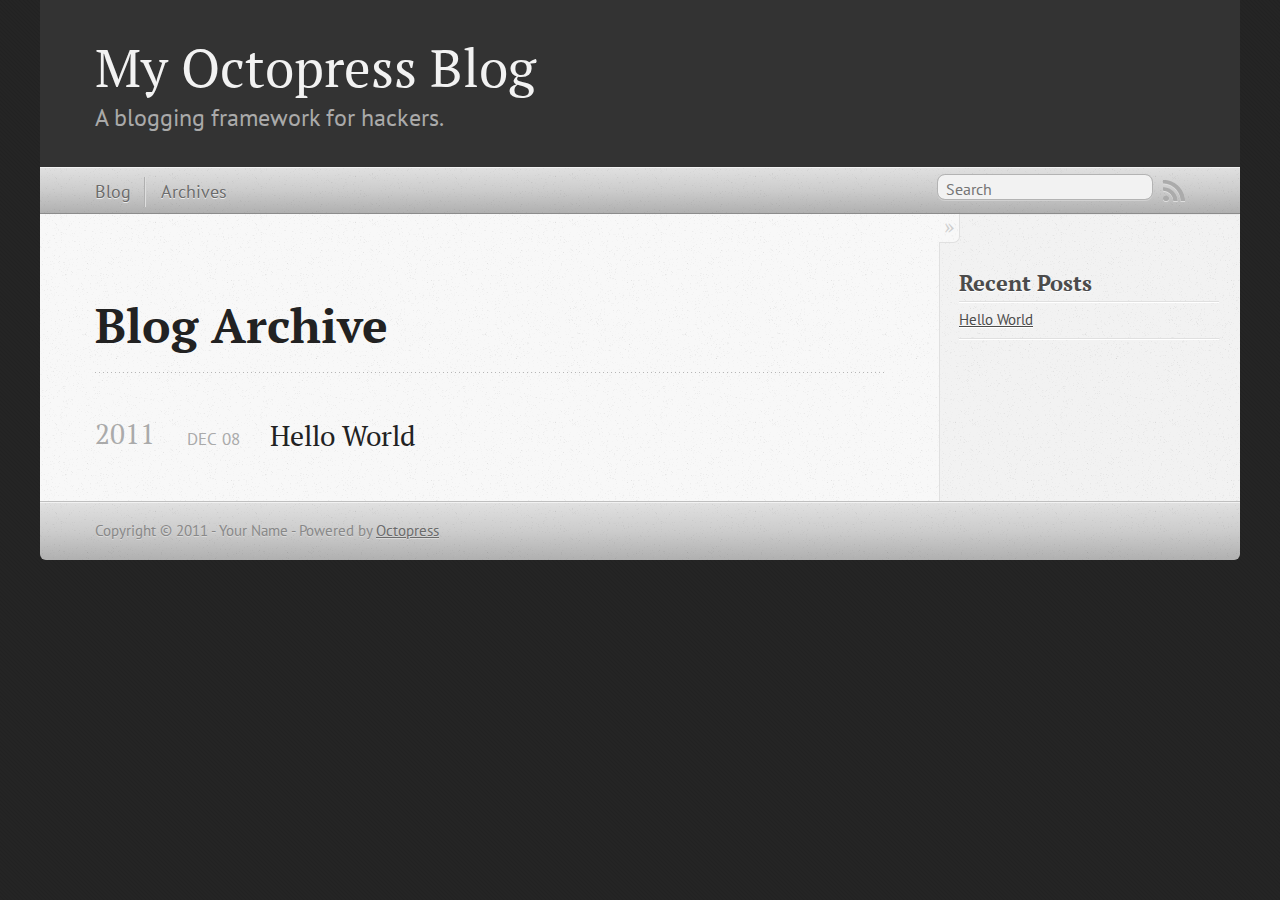
==== blog/archives/index.html @ b6c8644a "Site updated at 2011-12-08 15:51:03 UTC" ====
<!DOCTYPE html>
<!--[if IEMobile 7 ]><html class="no-js iem7"><![endif]-->
<!--[if lt IE 9]><html class="no-js lte-ie8"><![endif]-->
<!--[if (gt IE 8)|(gt IEMobile 7)|!(IEMobile)|!(IE)]><!--><html class="no-js" lang="en"><!--<![endif]-->
<head>
  <meta charset="utf-8">
  <title>Blog Archive - My Octopress Blog</title>
  <meta name="author" content="Your Name">

  
  <meta name="description" content=" Blog Archive 2011 Hello World
Dec 08 2011 Recent Posts Hello World ">
  

  <!-- http://t.co/dKP3o1e -->
  <meta name="HandheldFriendly" content="True">
  <meta name="MobileOptimized" content="320">
  <meta name="viewport" content="width=device-width, initial-scale=1">

  
  <link rel="canonical" href="http://ccchiu.github.com/blog/archives">
  <link href="/favicon.png" rel="icon">
  <link href="/stylesheets/screen.css" media="screen, projection" rel="stylesheet" type="text/css">
  <script src="/javascripts/modernizr-2.0.js"></script>
  <script src="/javascripts/ender.js"></script>
  <script src="/javascripts/octopress.js" type="text/javascript"></script>
  <link href="/atom.xml" rel="alternate" title="My Octopress Blog" type="application/atom+xml">
  <!--Fonts from Google"s Web font directory at http://google.com/webfonts -->
<link href="http://fonts.googleapis.com/css?family=PT+Serif:regular,italic,bold,bolditalic" rel="stylesheet" type="text/css">
<link href="http://fonts.googleapis.com/css?family=PT+Sans:regular,italic,bold,bolditalic" rel="stylesheet" type="text/css">

  

</head>

<body   >
  <header role="banner"><hgroup>
  <h1><a href="/">My Octopress Blog</a></h1>
  
    <h2>A blogging framework for hackers.</h2>
  
</hgroup>

</header>
  <nav role="navigation"><ul class="subscription" data-subscription="rss">
  <li><a href="/atom.xml" rel="subscribe-rss" title="subscribe via RSS">RSS</a></li>
  
</ul>
<form action="http://google.com/search" method="get">
  <fieldset role="search">
    <input type="hidden" name="q" value="site:ccchiu.github.com" />
    <input class="search" type="text" name="q" results="0" placeholder="Search"/>
  </fieldset>
</form>
<ul class="main-navigation">
  <li><a href="/">Blog</a></li>
  <li><a href="/blog/archives">Archives</a></li>
</ul>

</nav>
  <div id="main">
    <div id="content">
      <div>
<article role="article">
  
  <header>
    <h1 class="entry-title">Blog Archive</h1>
    
  </header>
  
  <div id="blog-archives">



  
  <h2>2011</h2>

<article>
  
<h1><a href="/blog/2011/12/08/hello-world/">Hello World</a></h1>
<time datetime="2011-12-08T23:47:00+08:00" pubdate><span class='month'>Dec</span> <span class='day'>08</span> <span class='year'>2011</span></time>


</article>

</div>

  
</article>

</div>

<aside class="sidebar">
  
    <section>
  <h1>Recent Posts</h1>
  <ul id="recent_posts">
    
      <li class="post">
        <a href="/blog/2011/12/08/hello-world/">Hello World</a>
      </li>
    
  </ul>
</section>






  
</aside>


    </div>
  </div>
  <footer role="contentinfo"><p>
  Copyright &copy; 2011 - Your Name -
  <span class="credit">Powered by <a href="http://octopress.org">Octopress</a></span>
</p>

</footer>
  







  <script type="text/javascript">
    (function(){
      var twitterWidgets = document.createElement('script');
      twitterWidgets.type = 'text/javascript';
      twitterWidgets.async = true;
      twitterWidgets.src = 'http://platform.twitter.com/widgets.js';
      document.getElementsByTagName('head')[0].appendChild(twitterWidgets);
    })();
  </script>





</body>
</html>
---- stylesheets/screen.css ----
html,body,div,span,applet,object,iframe,h1,h2,h3,h4,h5,h6,p,blockquote,pre,a,abbr,acronym,address,big,cite,code,del,dfn,em,img,ins,kbd,q,s,samp,small,strike,strong,sub,sup,tt,var,b,u,i,center,dl,dt,dd,ol,ul,li,fieldset,form,label,legend,table,caption,tbody,tfoot,thead,tr,th,td,article,aside,canvas,details,embed,figure,figcaption,footer,header,hgroup,menu,nav,output,ruby,section,summary,time,mark,audio,video{margin:0;padding:0;border:0;font-size:100%;font:inherit;vertical-align:baseline}body{line-height:1}ol,ul{list-style:none}table{border-collapse:collapse;border-spacing:0}caption,th,td{text-align:left;font-weight:normal;vertical-align:middle}q,blockquote{quotes:none}q:before,q:after,blockquote:before,blockquote:after{content:"";content:none}a img{border:none}article,aside,details,figcaption,figure,footer,header,hgroup,menu,nav,section,summary{display:block}article,aside,details,figcaption,figure,footer,header,hgroup,menu,nav,section,summary{display:block}a{color:#1863a1}a:visited{color:#751590}a:focus{color:#0181eb}a:hover{color:#0181eb}a:active{color:#01579f}aside.sidebar a{color:#1863a1}aside.sidebar a:focus{color:#0181eb}aside.sidebar a:hover{color:#0181eb}aside.sidebar a:active{color:#01579f}a{-moz-transition:color 0.3s;-webkit-transition:color 0.3s;-o-transition:color 0.3s;transition:color 0.3s}html{background:#252525 url('/images/line-tile.png?1323359082') top left}body > div{background:#f2f2f2 url('/images/noise.png?1323359082') top left;border-bottom:1px solid #bfbfbf}body > div > div{background:#f8f8f8 url('/images/noise.png?1323359082') top left;border-right:1px solid #e0e0e0}.heading,body > header h1,h1,h2,h3,h4,h5,h6{font-family:"PT Serif", "Georgia", "Helvetica Neue", Arial, sans-serif}.sans,body > header h2,body > nav form .search,body > nav a,article header p.meta,article > footer,#content .blog-index footer,html .gist .gist-file .gist-meta,#blog-archives a.category,#blog-archives time,aside.sidebar section,body > footer{font-family:"PT Sans", "Helvetica Neue", Arial, sans-serif}.serif,body,#content .blog-index a[rel=full-article]{font-family:"PT Serif", Georgia, Times, "Times New Roman", serif}.mono,pre,code,tt,p code,li code{font-family:Menlo, Monaco, "Andale Mono", "lucida console", "Courier New", monospace}body > header h1{font-size:2.2em;font-family:"PT Serif", "Georgia", "Helvetica Neue", Arial, sans-serif;font-weight:normal;line-height:1.2em;margin-bottom:0.6667em}body{line-height:1.5em;color:#222}h1{font-size:2.2em;line-height:1.2em}@media only screen and (min-width: 992px){body{font-size:1.15em}h1{font-size:2.6em;line-height:1.2em}}h1,h2,h3,h4,h5,h6{text-rendering:optimizelegibility;margin-bottom:1em;font-weight:bold}h2,section h1{font-size:1.5em}h3,section h2,section section h1{font-size:1.3em}h4,section h3,section section h2,section section section h1{font-size:1em}h5,section h4,section section h3{font-size:.9em}h6,section h5,section section h4,section section section h3{font-size:.8em}p,blockquote,ul,ol{margin-bottom:1.5em}ul{list-style-type:disc}ul ul{list-style-type:circle;margin-bottom:0px}ul ul ul{list-style-type:square;margin-bottom:0px}ol{list-style-type:decimal}ol ol{list-style-type:lower-alpha;margin-bottom:0px}ol ol ol{list-style-type:lower-roman;margin-bottom:0px}ul,ul ul,ul ol,ol,ol ul,ol ol{margin-left:1.3em}strong{font-weight:bold}em{font-style:italic}sup,sub{font-size:0.8em;position:relative;display:inline-block}sup{top:-0.5em}sub{bottom:-0.5em}q{font-style:italic}q:before{content:"\201C"}q:after{content:"\201D"}em,dfn{font-style:italic}strong,dfn{font-weight:bold}del,s{text-decoration:line-through}abbr,acronym{border-bottom:1px dotted;cursor:help}sub,sup{line-height:0}hr{margin-bottom:0.2em}small{font-size:.8em}big{font-size:1.2em}blockquote{font-style:italic;position:relative;font-size:1.2em;line-height:1.5em;padding-left:1em;border-left:4px solid rgba(170,170,170,0.5)}blockquote cite{font-style:italic}blockquote cite a{color:#aaa !important;word-wrap:break-word}blockquote cite:before{content:'\2014';padding-right:.3em;padding-left:.3em;color:#aaa}@media only screen and (min-width: 992px){blockquote{padding-left:1.5em;border-left-width:4px}}.pullquote-right:before,.pullquote-left:before{padding:0;border:none;content:attr(data-pullquote);float:right;width:45%;margin:.5em 0 1em 1.5em;position:relative;top:7px;font-size:1.4em;line-height:1.45em}.pullquote-left:before{float:left;margin:.5em 1.5em 1em 0}.force-wrap,article a,aside.sidebar a{white-space:-moz-pre-wrap;white-space:-pre-wrap;white-space:-o-pre-wrap;white-space:pre-wrap;word-wrap:break-word}.group,body > header,body > nav,body > footer,body #content > article,body #content > div > article,body #content > div > section,body div.pagination,aside.sidebar,#main,#content,.collapse-sidebar aside.sidebar{*zoom:1}.group:after,body > header:after,body > nav:after,body > footer:after,body #content > article:after,body #content > div > article:after,body #content > div > section:after,body div.pagination:after,aside.sidebar:after,#main:after,#content:after,.collapse-sidebar aside.sidebar:after{content:"";display:table;clear:both}body{-webkit-text-size-adjust:none;max-width:1200px;position:relative;margin:0 auto}body > header,body > nav,body > footer,body #content > article,body #content > div > article,body #content > div > section{padding-left:18px;padding-right:18px}@media only screen and (min-width: 480px){body > header,body > nav,body > footer,body #content > article,body #content > div > article,body #content > div > section{padding-left:25px;padding-right:25px}}@media only screen and (min-width: 768px){body > header,body > nav,body > footer,body #content > article,body #content > div > article,body #content > div > section{padding-left:35px;padding-right:35px}}@media only screen and (min-width: 992px){body > header,body > nav,body > footer,body #content > article,body #content > div > article,body #content > div > section{padding-left:55px;padding-right:55px}}body div.pagination{margin-left:18px;margin-right:18px}@media only screen and (min-width: 480px){body div.pagination{margin-left:25px;margin-right:25px}}@media only screen and (min-width: 768px){body div.pagination{margin-left:35px;margin-right:35px}}@media only screen and (min-width: 992px){body div.pagination{margin-left:55px;margin-right:55px}}body > header{font-size:1em;padding-top:1.5em;padding-bottom:1.5em}#content > div,#content > article{width:100%}aside.sidebar{float:none;padding:0 18px 1px;background-color:#f7f7f7;border-top:1px solid #e0e0e0}.flex-content,article img,article video,article .flash-video,aside.sidebar img{max-width:100%;height:auto}.basic-alignment.left,article img.left,article video.left,article .left.flash-video,aside.sidebar img.left{float:left;margin-right:1.5em}.basic-alignment.right,article img.right,article video.right,article .right.flash-video,aside.sidebar img.right{float:right;margin-left:1.5em}.basic-alignment.center,article img.center,article video.center,article .center.flash-video,aside.sidebar img.center{display:block;margin:0 auto 1.5em}.basic-alignment.left,article img.left,article video.left,article .left.flash-video,aside.sidebar img.left,.basic-alignment.right,article img.right,article video.right,article .right.flash-video,aside.sidebar img.right{margin-bottom:.8em}.toggle-sidebar,.no-sidebar .toggle-sidebar{display:none}@media only screen and (min-width: 750px){body.sidebar-footer aside.sidebar{float:none;width:auto;clear:left;margin:0;padding:0 35px 1px;background-color:#f7f7f7;border-top:1px solid #eaeaea}body.sidebar-footer aside.sidebar section.odd,body.sidebar-footer aside.sidebar section.even{float:left;width:48%}body.sidebar-footer aside.sidebar section.odd{margin-left:0}body.sidebar-footer aside.sidebar section.even{margin-left:4%}body.sidebar-footer aside.sidebar.thirds section{width:30%;margin-left:5%}body.sidebar-footer aside.sidebar.thirds section.first{margin-left:0;clear:both}}body.sidebar-footer #content{margin-right:0px}body.sidebar-footer .toggle-sidebar{display:none}@media only screen and (min-width: 550px){body > header{font-size:1em}}@media only screen and (min-width: 750px){aside.sidebar{float:none;width:auto;clear:left;margin:0;padding:0 35px 1px;background-color:#f7f7f7;border-top:1px solid #eaeaea}aside.sidebar section.odd,aside.sidebar section.even{float:left;width:48%}aside.sidebar section.odd{margin-left:0}aside.sidebar section.even{margin-left:4%}aside.sidebar.thirds section{width:30%;margin-left:5%}aside.sidebar.thirds section.first{margin-left:0;clear:both}}@media only screen and (min-width: 768px){body{-webkit-text-size-adjust:auto}body > header{font-size:1.2em}#main{padding:0;margin:0 auto}#content{margin-right:240px;position:relative}.no-sidebar #content{margin-right:0;border-right:0}.collapse-sidebar #content{margin-right:20px}#content > div,#content > article{padding-top:17.5px;padding-bottom:17.5px;float:left}aside.sidebar{width:210px;padding:0 15px 15px;background:none;clear:none;float:left;margin:0 -100% 0 0}aside.sidebar section{width:auto;margin-left:0}aside.sidebar section.odd,aside.sidebar section.even{float:none;width:auto;margin-left:0}.collapse-sidebar aside.sidebar{float:none;width:auto;clear:left;margin:0;padding:0 35px 1px;background-color:#f7f7f7;border-top:1px solid #eaeaea}.collapse-sidebar aside.sidebar section.odd,.collapse-sidebar aside.sidebar section.even{float:left;width:48%}.collapse-sidebar aside.sidebar section.odd{margin-left:0}.collapse-sidebar aside.sidebar section.even{margin-left:4%}.collapse-sidebar aside.sidebar.thirds section{width:30%;margin-left:5%}.collapse-sidebar aside.sidebar.thirds section.first{margin-left:0;clear:both}}@media only screen and (min-width: 992px){body > header{font-size:1.3em}#content{margin-right:300px}#content > div,#content > article{padding-top:27.5px;padding-bottom:27.5px}aside.sidebar{width:260px;padding:1.2em 20px 20px}.collapse-sidebar aside.sidebar{padding-left:55px;padding-right:55px}}@media only screen and (min-width: 768px){ul,ol{margin-left:0}}body > header{background:#333}body > header h1{display:inline-block;margin:0}body > header h1 a,body > header h1 a:visited,body > header h1 a:hover{color:#f2f2f2;text-decoration:none}body > header h2{margin:.2em 0 0;font-size:1em;color:#aaa;font-weight:normal}body > nav{position:relative;background-color:#ccc;background:url('/images/noise.png?1323359082'),-webkit-gradient(linear, 50% 0%, 50% 100%, color-stop(0%, #e0e0e0), color-stop(50%, #cccccc), color-stop(100%, #b0b0b0));background:url('/images/noise.png?1323359082'),-webkit-linear-gradient(#e0e0e0,#cccccc,#b0b0b0);background:url('/images/noise.png?1323359082'),-moz-linear-gradient(#e0e0e0,#cccccc,#b0b0b0);background:url('/images/noise.png?1323359082'),-o-linear-gradient(#e0e0e0,#cccccc,#b0b0b0);background:url('/images/noise.png?1323359082'),-ms-linear-gradient(#e0e0e0,#cccccc,#b0b0b0);background:url('/images/noise.png?1323359082'),linear-gradient(#e0e0e0,#cccccc,#b0b0b0);border-top:1px solid #f2f2f2;border-bottom:1px solid #8c8c8c;padding-top:.35em;padding-bottom:.35em}body > nav form{-moz-background-clip:padding;-webkit-background-clip:padding;-o-background-clip:padding-box;-ms-background-clip:padding-box;-khtml-background-clip:padding-box;background-clip:padding-box;margin:0;padding:0}body > nav form .search{padding:.3em .5em 0;font-size:.85em;line-height:1.1em;width:95%;-moz-border-radius:0.5em;-webkit-border-radius:0.5em;-o-border-radius:0.5em;-ms-border-radius:0.5em;-khtml-border-radius:0.5em;border-radius:0.5em;-moz-background-clip:padding;-webkit-background-clip:padding;-o-background-clip:padding-box;-ms-background-clip:padding-box;-khtml-background-clip:padding-box;background-clip:padding-box;-moz-box-shadow:#d1d1d1 0 1px;-webkit-box-shadow:#d1d1d1 0 1px;-o-box-shadow:#d1d1d1 0 1px;box-shadow:#d1d1d1 0 1px;background-color:#f2f2f2;border:1px solid #b3b3b3;color:#888}body > nav form .search:focus{color:#444;border-color:#80b1df;-moz-box-shadow:#80b1df 0 0 4px,#80b1df 0 0 3px inset;-webkit-box-shadow:#80b1df 0 0 4px,#80b1df 0 0 3px inset;-o-box-shadow:#80b1df 0 0 4px,#80b1df 0 0 3px inset;box-shadow:#80b1df 0 0 4px,#80b1df 0 0 3px inset;background-color:#fff;outline:none}body > nav fieldset[role=search]{float:right;width:48%}body > nav fieldset.mobile-nav{float:left;width:48%}body > nav fieldset.mobile-nav select{width:100%;font-size:.8em;border:1px solid #888}body > nav ul{display:none}@media only screen and (min-width: 550px){body > nav{font-size:.9em}body > nav ul{margin:0;padding:0;border:0;overflow:hidden;*zoom:1;float:left;display:block;padding-top:.15em}body > nav ul li{list-style-image:none;list-style-type:none;margin-left:0px;white-space:nowrap;display:inline;float:left;padding-left:0;padding-right:0}body > nav ul li:first-child,body > nav ul li.first{padding-left:0}body > nav ul li:last-child{padding-right:0}body > nav ul li.last{padding-right:0}body > nav ul.subscription{margin-left:.8em;float:right}body > nav ul.subscription li:last-child a{padding-right:0}body > nav ul li{margin:0}body > nav a{color:#6b6b6b;text-shadow:#ebebeb 0 1px;float:left;text-decoration:none;font-size:1.1em;padding:.1em 0;line-height:1.5em}body > nav a:visited{color:#6b6b6b}body > nav a:hover{color:#2b2b2b}body > nav li + li{border-left:1px solid #b0b0b0;margin-left:.8em}body > nav li + li a{padding-left:.8em;border-left:1px solid #dedede}body > nav form{float:right;text-align:left;padding-left:.8em;width:175px}body > nav form .search{width:93%;font-size:.95em;line-height:1.2em}body > nav ul[data-subscription$=email] + form{width:97px}body > nav ul[data-subscription$=email] + form .search{width:91%}body > nav fieldset.mobile-nav{display:none}body > nav fieldset[role=search]{width:99%}}@media only screen and (min-width: 992px){body > nav form{width:215px}body > nav ul[data-subscription$=email] + form{width:147px}}.no-placeholder body > nav .search{background:#f2f2f2 url('/images/search.png?1323359082') 0.3em 0.25em no-repeat;text-indent:1.3em}@media only screen and (min-width: 550px){.maskImage body > nav ul[data-subscription$=email] + form{width:123px}}@media only screen and (min-width: 992px){.maskImage body > nav ul[data-subscription$=email] + form{width:173px}}.maskImage ul.subscription{position:relative;top:.2em}.maskImage ul.subscription li,.maskImage ul.subscription a{border:0;padding:0}.maskImage a[rel=subscribe-rss]{position:relative;top:0px;text-indent:-999999em;background-color:#dedede;border:0;padding:0}.maskImage a[rel=subscribe-rss],.maskImage a[rel=subscribe-rss]:after{-moz-mask-image:url('/images/rss.png?1323359082');-webkit-mask-image:url('/images/rss.png?1323359082');-o-mask-image:url('/images/rss.png?1323359082');-ms-mask-image:url('/images/rss.png?1323359082');-khtml-mask-image:url('/images/rss.png?1323359082');mask-image:url('/images/rss.png?1323359082');-moz-mask-repeat:no-repeat;-webkit-mask-repeat:no-repeat;-o-mask-repeat:no-repeat;-ms-mask-repeat:no-repeat;-khtml-mask-repeat:no-repeat;mask-repeat:no-repeat;width:22px;height:22px}.maskImage a[rel=subscribe-rss]:after{content:"";position:absolute;top:-1px;left:0;background-color:#ababab}.maskImage a[rel=subscribe-rss]:hover:after{background-color:#9e9e9e}.maskImage a[rel=subscribe-email]{position:relative;top:0px;text-indent:-999999em;background-color:#dedede;border:0;padding:0}.maskImage a[rel=subscribe-email],.maskImage a[rel=subscribe-email]:after{-moz-mask-image:url('/images/email.png?1323359082');-webkit-mask-image:url('/images/email.png?1323359082');-o-mask-image:url('/images/email.png?1323359082');-ms-mask-image:url('/images/email.png?1323359082');-khtml-mask-image:url('/images/email.png?1323359082');mask-image:url('/images/email.png?1323359082');-moz-mask-repeat:no-repeat;-webkit-mask-repeat:no-repeat;-o-mask-repeat:no-repeat;-ms-mask-repeat:no-repeat;-khtml-mask-repeat:no-repeat;mask-repeat:no-repeat;width:28px;height:22px}.maskImage a[rel=subscribe-email]:after{content:"";position:absolute;top:-1px;left:0;background-color:#ababab}.maskImage a[rel=subscribe-email]:hover:after{background-color:#9e9e9e}article{overflow:hidden;padding-top:1em}article header{position:relative;padding-top:2em;padding-bottom:1em;margin-bottom:1em;background:url('[data-uri]') bottom left repeat-x}article header h1{margin:0}article header h1 a{text-decoration:none}article header h1 a:hover{text-decoration:underline}article header p{font-size:.9em;color:#aaa;margin:0}article header p.meta{text-transform:uppercase;position:absolute;top:0}@media only screen and (min-width: 768px){article header{margin-bottom:1.5em;padding-bottom:1em;background:url('[data-uri]') bottom left repeat-x}}article h2{padding-top:0.8em;background:url('[data-uri]') top left repeat-x}.entry-content article h2:first-child,article header + h2{padding-top:0}article h2:first-child,article header + h2{background:none}article .feature{padding-top:.5em;margin-bottom:1em;padding-bottom:1em;background:url('[data-uri]') bottom left repeat-x;font-size:2.0em;font-style:italic;line-height:1.3em}article img,article video,article .flash-video{-moz-border-radius:0.3em;-webkit-border-radius:0.3em;-o-border-radius:0.3em;-ms-border-radius:0.3em;-khtml-border-radius:0.3em;border-radius:0.3em;-moz-box-shadow:rgba(0,0,0,0.15) 0 1px 4px;-webkit-box-shadow:rgba(0,0,0,0.15) 0 1px 4px;-o-box-shadow:rgba(0,0,0,0.15) 0 1px 4px;box-shadow:rgba(0,0,0,0.15) 0 1px 4px;-moz-box-sizing:border-box;-webkit-box-sizing:border-box;-ms-box-sizing:border-box;box-sizing:border-box;border:white 0.5em solid}article video,article .flash-video{margin:0 auto 1.5em}article video{display:block;width:100%}article .flash-video > div{position:relative;display:block;padding-bottom:56.25%;padding-top:1px;height:0;overflow:hidden}article .flash-video > div iframe,article .flash-video > div object,article .flash-video > div embed{position:absolute;top:0;left:0;width:100%;height:100%}article > footer{padding-bottom:2.5em;margin-top:2em}article > footer p.meta{margin-bottom:.8em;font-size:.85em;clear:both;overflow:hidden}.blog-index article + article{background:url('[data-uri]') top left repeat-x}#content .blog-index{padding-top:0;padding-bottom:0}#content .blog-index article{padding-top:2em}#content .blog-index article header{background:none;padding-bottom:0}#content .blog-index article h1{font-size:2.2em}#content .blog-index article h1 a{color:inherit}#content .blog-index article h1 a:hover{color:#0181eb}#content .blog-index a[rel=full-article]{background:#ebebeb;display:inline-block;padding:.4em .8em;margin-right:.5em;text-decoration:none;color:#666;-moz-transition:background-color 0.5s;-webkit-transition:background-color 0.5s;-o-transition:background-color 0.5s;transition:background-color 0.5s}#content .blog-index a[rel=full-article]:hover{background:#0181eb;text-shadow:none;color:#f8f8f8}#content .blog-index footer{margin-top:1em}.separator,article > footer .byline + time:before,article > footer time + time:before,article > footer .comments:before,article > footer .byline ~ .categories:before{content:"\2022 ";padding:0 .4em 0 .2em;display:inline-block}#content div.pagination{text-align:center;font-size:.95em;position:relative;background:url('[data-uri]') top left repeat-x;padding-top:1.5em;padding-bottom:1.5em}#content div.pagination a{text-decoration:none;color:#aaa}#content div.pagination a.prev{position:absolute;left:0}#content div.pagination a.next{position:absolute;right:0}#content div.pagination a:hover{color:#0181eb}#content div.pagination a[href*=archive]:before,#content div.pagination a[href*=archive]:after{content:'\2014';padding:0 .3em}p.meta + .sharing{padding-top:1em;padding-left:0;background:url('[data-uri]') top left repeat-x}.highlight,html .gist .gist-file .gist-syntax .gist-highlight{border:1px solid #05232b !important}.highlight table td.code,html .gist .gist-file .gist-syntax .gist-highlight table td.code{width:100%}.highlight .line-numbers,html .gist .gist-file .gist-syntax .gist-highlight .line-numbers{text-align:right;font-size:13px;line-height:1.45em;background:#073642 url('/images/noise.png?1323359082') top left !important;border-right:1px solid #00232c !important;-moz-box-shadow:#083e4b -1px 0 inset;-webkit-box-shadow:#083e4b -1px 0 inset;-o-box-shadow:#083e4b -1px 0 inset;box-shadow:#083e4b -1px 0 inset;text-shadow:#021014 0 -1px;padding:.8em !important;-moz-border-radius:0;-webkit-border-radius:0;-o-border-radius:0;-ms-border-radius:0;-khtml-border-radius:0;border-radius:0}.highlight .line-numbers span,html .gist .gist-file .gist-syntax .gist-highlight .line-numbers span{color:#586e75 !important}figure.code,.gist-file,pre{-moz-box-shadow:rgba(0,0,0,0.06) 0 0 10px;-webkit-box-shadow:rgba(0,0,0,0.06) 0 0 10px;-o-box-shadow:rgba(0,0,0,0.06) 0 0 10px;box-shadow:rgba(0,0,0,0.06) 0 0 10px}figure.code .highlight pre,.gist-file .highlight pre,pre .highlight pre{-moz-box-shadow:none;-webkit-box-shadow:none;-o-box-shadow:none;box-shadow:none}html .gist .gist-file{margin-bottom:1.8em;position:relative;border:none;padding-top:26px !important}html .gist .gist-file .gist-syntax{border-bottom:0 !important;background:none !important}html .gist .gist-file .gist-syntax .gist-highlight{background:#002b36 !important}html .gist .gist-file .gist-meta{padding:.6em 0.8em;border:1px solid #083e4b !important;color:#586e75;font-size:.7em !important;background:#073642 url('/images/noise.png?1323359082') top left;line-height:1.5em}html .gist .gist-file .gist-meta a{color:#75878b !important;text-decoration:none}html .gist .gist-file .gist-meta a:hover{text-decoration:underline}html .gist .gist-file .gist-meta a:hover{color:#93a1a1 !important}html .gist .gist-file .gist-meta a[href*='#file']{position:absolute;top:0;left:0;right:-10px;color:#474747 !important}html .gist .gist-file .gist-meta a[href*='#file']:hover{color:#1863a1 !important}html .gist .gist-file .gist-meta a[href*=raw]{top:.4em}pre{background:#002b36 url('/images/noise.png?1323359082') top left;-moz-border-radius:0.4em;-webkit-border-radius:0.4em;-o-border-radius:0.4em;-ms-border-radius:0.4em;-khtml-border-radius:0.4em;border-radius:0.4em;border:1px solid #05232b;line-height:1.45em;font-size:13px;margin-bottom:2.1em;padding:.8em 1em;color:#93a1a1;overflow:auto}h3.filename + pre{-moz-border-radius-topleft:0px;-webkit-border-top-left-radius:0px;-o-border-top-left-radius:0px;-ms-border-top-left-radius:0px;-khtml-border-top-left-radius:0px;border-top-left-radius:0px;-moz-border-radius-topright:0px;-webkit-border-top-right-radius:0px;-o-border-top-right-radius:0px;-ms-border-top-right-radius:0px;-khtml-border-top-right-radius:0px;border-top-right-radius:0px}p code,li code{display:inline-block;white-space:no-wrap;background:#fff;font-size:.8em;line-height:1.5em;color:#555;border:1px solid #ddd;-moz-border-radius:0.4em;-webkit-border-radius:0.4em;-o-border-radius:0.4em;-ms-border-radius:0.4em;-khtml-border-radius:0.4em;border-radius:0.4em;padding:0 .3em;margin:-1px 0}p pre code,li pre code{font-size:1em !important;background:none;border:none}.pre-code,html .gist .gist-file .gist-syntax .gist-highlight pre,.highlight code{font-family:Menlo,Monaco,"Andale Mono","lucida console","Courier New",monospace !important;overflow:scroll;overflow-y:hidden;display:block;padding:.8em !important;overflow-x:auto;line-height:1.45em;background:#002b36 url('/images/noise.png?1323359082') top left !important;color:#93a1a1 !important}.pre-code *::-moz-selection,html .gist .gist-file .gist-syntax .gist-highlight pre *::-moz-selection,.highlight code *::-moz-selection{background:#386774;color:inherit;text-shadow:#002b36 0 1px}.pre-code *::-webkit-selection,html .gist .gist-file .gist-syntax .gist-highlight pre *::-webkit-selection,.highlight code *::-webkit-selection{background:#386774;color:inherit;text-shadow:#002b36 0 1px}.pre-code *::selection,html .gist .gist-file .gist-syntax .gist-highlight pre *::selection,.highlight code *::selection{background:#386774;color:inherit;text-shadow:#002b36 0 1px}.pre-code span,html .gist .gist-file .gist-syntax .gist-highlight pre span,.highlight code span{color:#93a1a1 !important}.pre-code span,html .gist .gist-file .gist-syntax .gist-highlight pre span,.highlight code span{font-style:normal !important;font-weight:normal !important}.pre-code .c,html .gist .gist-file .gist-syntax .gist-highlight pre .c,.highlight code .c{color:#586e75 !important;font-style:italic !important}.pre-code .cm,html .gist .gist-file .gist-syntax .gist-highlight pre .cm,.highlight code .cm{color:#586e75 !important;font-style:italic !important}.pre-code .cp,html .gist .gist-file .gist-syntax .gist-highlight pre .cp,.highlight code .cp{color:#586e75 !important;font-style:italic !important}.pre-code .c1,html .gist .gist-file .gist-syntax .gist-highlight pre .c1,.highlight code .c1{color:#586e75 !important;font-style:italic !important}.pre-code .cs,html .gist .gist-file .gist-syntax .gist-highlight pre .cs,.highlight code .cs{color:#586e75 !important;font-weight:bold !important;font-style:italic !important}.pre-code .err,html .gist .gist-file .gist-syntax .gist-highlight pre .err,.highlight code .err{color:#dc322f !important;background:none !important}.pre-code .k,html .gist .gist-file .gist-syntax .gist-highlight pre .k,.highlight code .k{color:#cb4b16 !important}.pre-code .o,html .gist .gist-file .gist-syntax .gist-highlight pre .o,.highlight code .o{color:#93a1a1 !important;font-weight:bold !important}.pre-code .p,html .gist .gist-file .gist-syntax .gist-highlight pre .p,.highlight code .p{color:#93a1a1 !important}.pre-code .ow,html .gist .gist-file .gist-syntax .gist-highlight pre .ow,.highlight code .ow{color:#2aa198 !important;font-weight:bold !important}.pre-code .gd,html .gist .gist-file .gist-syntax .gist-highlight pre .gd,.highlight code .gd{color:#93a1a1 !important;background-color:#372c34 !important;display:inline-block}.pre-code .gd .x,html .gist .gist-file .gist-syntax .gist-highlight pre .gd .x,.highlight code .gd .x{color:#93a1a1 !important;background-color:#4d2d33 !important;display:inline-block}.pre-code .ge,html .gist .gist-file .gist-syntax .gist-highlight pre .ge,.highlight code .ge{color:#93a1a1 !important;font-style:italic !important}.pre-code .gh,html .gist .gist-file .gist-syntax .gist-highlight pre .gh,.highlight code .gh{color:#586e75 !important}.pre-code .gi,html .gist .gist-file .gist-syntax .gist-highlight pre .gi,.highlight code .gi{color:#93a1a1 !important;background-color:#1a412b !important;display:inline-block}.pre-code .gi .x,html .gist .gist-file .gist-syntax .gist-highlight pre .gi .x,.highlight code .gi .x{color:#93a1a1 !important;background-color:#355720 !important;display:inline-block}.pre-code .gs,html .gist .gist-file .gist-syntax .gist-highlight pre .gs,.highlight code .gs{color:#93a1a1 !important;font-weight:bold !important}.pre-code .gu,html .gist .gist-file .gist-syntax .gist-highlight pre .gu,.highlight code .gu{color:#6c71c4 !important}.pre-code .kc,html .gist .gist-file .gist-syntax .gist-highlight pre .kc,.highlight code .kc{color:#859900 !important;font-weight:bold !important}.pre-code .kd,html .gist .gist-file .gist-syntax .gist-highlight pre .kd,.highlight code .kd{color:#268bd2 !important}.pre-code .kp,html .gist .gist-file .gist-syntax .gist-highlight pre .kp,.highlight code .kp{color:#cb4b16 !important;font-weight:bold !important}.pre-code .kr,html .gist .gist-file .gist-syntax .gist-highlight pre .kr,.highlight code .kr{color:#d33682 !important;font-weight:bold !important}.pre-code .kt,html .gist .gist-file .gist-syntax .gist-highlight pre .kt,.highlight code .kt{color:#2aa198 !important}.pre-code .n,html .gist .gist-file .gist-syntax .gist-highlight pre .n,.highlight code .n{color:#268bd2 !important}.pre-code .na,html .gist .gist-file .gist-syntax .gist-highlight pre .na,.highlight code .na{color:#268bd2 !important}.pre-code .nb,html .gist .gist-file .gist-syntax .gist-highlight pre .nb,.highlight code .nb{color:#859900 !important}.pre-code .nc,html .gist .gist-file .gist-syntax .gist-highlight pre .nc,.highlight code .nc{color:#d33682 !important}.pre-code .no,html .gist .gist-file .gist-syntax .gist-highlight pre .no,.highlight code .no{color:#b58900 !important}.pre-code .nl,html .gist .gist-file .gist-syntax .gist-highlight pre .nl,.highlight code .nl{color:#859900 !important}.pre-code .ne,html .gist .gist-file .gist-syntax .gist-highlight pre .ne,.highlight code .ne{color:#268bd2 !important;font-weight:bold !important}.pre-code .nf,html .gist .gist-file .gist-syntax .gist-highlight pre .nf,.highlight code .nf{color:#268bd2 !important;font-weight:bold !important}.pre-code .nn,html .gist .gist-file .gist-syntax .gist-highlight pre .nn,.highlight code .nn{color:#b58900 !important}.pre-code .nt,html .gist .gist-file .gist-syntax .gist-highlight pre .nt,.highlight code .nt{color:#268bd2 !important;font-weight:bold !important}.pre-code .nx,html .gist .gist-file .gist-syntax .gist-highlight pre .nx,.highlight code .nx{color:#b58900 !important}.pre-code .vg,html .gist .gist-file .gist-syntax .gist-highlight pre .vg,.highlight code .vg{color:#268bd2 !important}.pre-code .vi,html .gist .gist-file .gist-syntax .gist-highlight pre .vi,.highlight code .vi{color:#268bd2 !important}.pre-code .nv,html .gist .gist-file .gist-syntax .gist-highlight pre .nv,.highlight code .nv{color:#268bd2 !important}.pre-code .mf,html .gist .gist-file .gist-syntax .gist-highlight pre .mf,.highlight code .mf{color:#2aa198 !important}.pre-code .m,html .gist .gist-file .gist-syntax .gist-highlight pre .m,.highlight code .m{color:#2aa198 !important}.pre-code .mh,html .gist .gist-file .gist-syntax .gist-highlight pre .mh,.highlight code .mh{color:#2aa198 !important}.pre-code .mi,html .gist .gist-file .gist-syntax .gist-highlight pre .mi,.highlight code .mi{color:#2aa198 !important}.pre-code .s,html .gist .gist-file .gist-syntax .gist-highlight pre .s,.highlight code .s{color:#2aa198 !important}.pre-code .sd,html .gist .gist-file .gist-syntax .gist-highlight pre .sd,.highlight code .sd{color:#2aa198 !important}.pre-code .s2,html .gist .gist-file .gist-syntax .gist-highlight pre .s2,.highlight code .s2{color:#2aa198 !important}.pre-code .se,html .gist .gist-file .gist-syntax .gist-highlight pre .se,.highlight code .se{color:#dc322f !important}.pre-code .si,html .gist .gist-file .gist-syntax .gist-highlight pre .si,.highlight code .si{color:#268bd2 !important}.pre-code .sr,html .gist .gist-file .gist-syntax .gist-highlight pre .sr,.highlight code .sr{color:#2aa198 !important}.pre-code .s1,html .gist .gist-file .gist-syntax .gist-highlight pre .s1,.highlight code .s1{color:#2aa198 !important}.pre-code div .gd,html .gist .gist-file .gist-syntax .gist-highlight pre div .gd,.highlight code div .gd,.pre-code div .gd .x,html .gist .gist-file .gist-syntax .gist-highlight pre div .gd .x,.highlight code div .gd .x,.pre-code div .gi,html .gist .gist-file .gist-syntax .gist-highlight pre div .gi,.highlight code div .gi,.pre-code div .gi .x,html .gist .gist-file .gist-syntax .gist-highlight pre div .gi .x,.highlight code div .gi .x{display:inline-block;width:100%}.highlight,.gist-highlight{margin-bottom:1.8em;background:#002b36;overflow-y:hidden;overflow-x:auto}.highlight pre,.gist-highlight pre{background:none;-moz-border-radius:none;-webkit-border-radius:none;-o-border-radius:none;-ms-border-radius:none;-khtml-border-radius:none;border-radius:none;border:none;padding:0;margin-bottom:0}pre::-webkit-scrollbar,.highlight::-webkit-scrollbar,.gist-highlight::-webkit-scrollbar{height:.5em;background:rgba(255,255,255,0.15)}pre::-webkit-scrollbar-thumb:horizontal,.highlight::-webkit-scrollbar-thumb:horizontal,.gist-highlight::-webkit-scrollbar-thumb:horizontal{background:rgba(255,255,255,0.2);-webkit-border-radius:4px;border-radius:4px}.highlight code{background:#000}figure.code{background:none;padding:0;border:0;margin-bottom:1.5em}figure.code pre{margin-bottom:0}figure.code figcaption{position:relative}figure.code .highlight{margin-bottom:0}.code-title,html .gist .gist-file .gist-meta a[href*='#file'],h3.filename,figure.code figcaption{text-align:center;font-size:13px;line-height:2em;text-shadow:#cbcccc 0 1px 0;color:#474747;font-weight:normal;margin-bottom:0;-moz-border-radius-topleft:5px;-webkit-border-top-left-radius:5px;-o-border-top-left-radius:5px;-ms-border-top-left-radius:5px;-khtml-border-top-left-radius:5px;border-top-left-radius:5px;-moz-border-radius-topright:5px;-webkit-border-top-right-radius:5px;-o-border-top-right-radius:5px;-ms-border-top-right-radius:5px;-khtml-border-top-right-radius:5px;border-top-right-radius:5px;font-family:"Helvetica Neue", Arial, "Lucida Grande", "Lucida Sans Unicode", Lucida, sans-serif;background:#aaa url('/images/code_bg.png?1323359082') top repeat-x;border:1px solid #565656;border-top-color:#cbcbcb;border-left-color:#a5a5a5;border-right-color:#a5a5a5;border-bottom:0}.download-source,html .gist .gist-file .gist-meta a[href*=raw],figure.code figcaption a{position:absolute;right:.8em;text-decoration:none;color:#666 !important;z-index:1;font-size:13px;text-shadow:#cbcccc 0 1px 0;padding-left:3em}.download-source:hover,html .gist .gist-file .gist-meta a[href*=raw]:hover,figure.code figcaption a:hover{text-decoration:underline}#archive #content > div,#archive #content > div > article{padding-top:0}#blog-archives{color:#aaa}#blog-archives article{padding:1em 0 1em;position:relative;background:url('[data-uri]') bottom left repeat-x}#blog-archives article:last-child{background:none}#blog-archives article footer{padding:0;margin:0}#blog-archives h1{color:#222;margin-bottom:.3em}#blog-archives h2{display:none}#blog-archives h1{font-size:1.5em}#blog-archives h1 a{text-decoration:none;color:inherit;font-weight:normal;display:inline-block}#blog-archives h1 a:hover{text-decoration:underline}#blog-archives h1 a:hover{color:#0181eb}#blog-archives a.category,#blog-archives time{color:#aaa}#blog-archives .entry-content{display:none}#blog-archives time{font-size:.9em;line-height:1.2em}#blog-archives time .month,#blog-archives time .day{display:inline-block}#blog-archives time .month{text-transform:uppercase}#blog-archives p{margin-bottom:1em}#blog-archives a,#blog-archives .entry-content a{color:inherit}#blog-archives a:hover,#blog-archives .entry-content a:hover{color:#0181eb}#blog-archives a:hover{color:#0181eb}@media only screen and (min-width: 550px){#blog-archives article{margin-left:5em}#blog-archives h2{margin-bottom:.3em;font-weight:normal;display:inline-block;position:relative;top:-1px;float:left}#blog-archives h2:first-child{padding-top:.75em}#blog-archives time{position:absolute;text-align:right;left:0em;top:1.8em}#blog-archives .year{display:none}#blog-archives article{padding-left:4.5em;padding-bottom:.7em}#blog-archives a.category{line-height:1.1em}}#content > .category article{margin-left:0;padding-left:6.8em}#content > .category .year{display:inline}.side-shadow-border,aside.sidebar section h1,aside.sidebar li{-moz-box-shadow:#fff 0 1px;-webkit-box-shadow:#fff 0 1px;-o-box-shadow:#fff 0 1px;box-shadow:#fff 0 1px}aside.sidebar{color:#4b4b4b;text-shadow:#fff 0 1px}aside.sidebar section{font-size:.8em;line-height:1.4em;margin-bottom:1.5em}aside.sidebar section h1{margin:1.5em 0 0;padding-bottom:.2em;border-bottom:1px solid #e0e0e0}aside.sidebar section h1 + p{padding-top:.4em}aside.sidebar img{-moz-border-radius:0.3em;-webkit-border-radius:0.3em;-o-border-radius:0.3em;-ms-border-radius:0.3em;-khtml-border-radius:0.3em;border-radius:0.3em;-moz-box-shadow:rgba(0,0,0,0.15) 0 1px 4px;-webkit-box-shadow:rgba(0,0,0,0.15) 0 1px 4px;-o-box-shadow:rgba(0,0,0,0.15) 0 1px 4px;box-shadow:rgba(0,0,0,0.15) 0 1px 4px;-moz-box-sizing:border-box;-webkit-box-sizing:border-box;-ms-box-sizing:border-box;box-sizing:border-box;border:#fff 0.3em solid}aside.sidebar ul{margin-bottom:0.5em;margin-left:0}aside.sidebar li{list-style:none;padding:.5em 0;margin:0;border-bottom:1px solid #e0e0e0}aside.sidebar li p:last-child{margin-bottom:0}aside.sidebar a{color:inherit;-moz-transition:color 0.5s;-webkit-transition:color 0.5s;-o-transition:color 0.5s;transition:color 0.5s}aside.sidebar:hover a{color:#1863a1}aside.sidebar:hover a:hover{color:#0181eb}.aside-alt-link,#tweets a[href*='twitter.com/search'],#pinboard_linkroll .pin-tag{color:#7e7e7e}.aside-alt-link:hover,#tweets a[href*='twitter.com/search']:hover,#pinboard_linkroll .pin-tag:hover{color:#0181eb}@media only screen and (min-width: 768px){.toggle-sidebar{outline:none;position:absolute;right:-10px;top:0;bottom:0;display:inline-block;text-decoration:none;color:#cecece;width:9px;cursor:pointer}.toggle-sidebar:hover{background:#e9e9e9;background:-webkit-gradient(linear, 0% 50%, 100% 50%, color-stop(0%, rgba(224,224,224,0.5)), color-stop(100%, rgba(224,224,224,0)));background:-webkit-linear-gradient(left, rgba(224,224,224,0.5),rgba(224,224,224,0));background:-moz-linear-gradient(left, rgba(224,224,224,0.5),rgba(224,224,224,0));background:-o-linear-gradient(left, rgba(224,224,224,0.5),rgba(224,224,224,0));background:-ms-linear-gradient(left, rgba(224,224,224,0.5),rgba(224,224,224,0));background:linear-gradient(left, rgba(224,224,224,0.5),rgba(224,224,224,0))}.toggle-sidebar:after{position:absolute;right:-11px;top:0;width:20px;font-size:1.2em;line-height:1.1em;padding-bottom:.15em;-moz-border-radius-bottomright:0.3em;-webkit-border-bottom-right-radius:0.3em;-o-border-bottom-right-radius:0.3em;-ms-border-bottom-right-radius:0.3em;-khtml-border-bottom-right-radius:0.3em;border-bottom-right-radius:0.3em;text-align:center;background:#f8f8f8 url('/images/noise.png?1323359082') top left;border-bottom:1px solid #e0e0e0;border-right:1px solid #e0e0e0;content:"\00BB";text-indent:-1px}.collapse-sidebar .toggle-sidebar{text-indent:0px;right:-20px;width:19px}.collapse-sidebar .toggle-sidebar:hover{background:#e9e9e9}.collapse-sidebar .toggle-sidebar:after{border-left:1px solid #e0e0e0;text-shadow:#fff 0 1px;content:"\00AB";left:0px;right:0;text-align:center;text-indent:0;border:0;border-right-width:0;background:none}}#tweets .loading{background:url('[data-uri]') no-repeat center 0.5em;color:#c4c4c4;text-shadow:#f8f8f8 0 1px;text-align:center;padding:2.5em 0 .5em}#tweets .loading.error{background:url('[data-uri]') no-repeat center 0.5em}#tweets p{position:relative;padding-right:1em}#tweets a[href*=status]{color:#a4a4a4;float:right;padding:0 0 .1em 1em;position:relative;right:-1.3em;text-shadow:#fff 0 1px;font-size:.7em;text-decoration:none}#tweets a[href*=status] span{font-size:1.5em}#tweets a[href*=status]:hover{color:#0181eb;text-decoration:none}#tweets a[href*='twitter.com/search']{text-decoration:none}#tweets a[href*='twitter.com/search']:hover{text-decoration:underline}.googleplus h1{-moz-box-shadow:none !important;-webkit-box-shadow:none !important;-o-box-shadow:none !important;box-shadow:none !important;border-bottom:0px none !important}.googleplus a{text-decoration:none;white-space:normal !important;line-height:32px}.googleplus a img{float:left;margin-right:0.5em;border:0 none}.googleplus-hidden{position:absolute;top:-1000em;left:-1000em}#pinboard_linkroll .pin-title,#pinboard_linkroll .pin-description{display:block;margin-bottom:.5em}#pinboard_linkroll .pin-tag{text-decoration:none}#pinboard_linkroll .pin-tag:hover{text-decoration:underline}#pinboard_linkroll .pin-tag:after{content:','}#pinboard_linkroll .pin-tag:last-child:after{content:''}.delicious-posts a.delicious-link{margin-bottom:.5em;display:block}.delicious-posts p{font-size:1em}body > footer{font-size:.8em;color:#888;text-shadow:#d9d9d9 0 1px;background-color:#ccc;background:url('/images/noise.png?1323359082'),-webkit-gradient(linear, 50% 0%, 50% 100%, color-stop(0%, #e0e0e0), color-stop(50%, #cccccc), color-stop(100%, #b0b0b0));background:url('/images/noise.png?1323359082'),-webkit-linear-gradient(#e0e0e0,#cccccc,#b0b0b0);background:url('/images/noise.png?1323359082'),-moz-linear-gradient(#e0e0e0,#cccccc,#b0b0b0);background:url('/images/noise.png?1323359082'),-o-linear-gradient(#e0e0e0,#cccccc,#b0b0b0);background:url('/images/noise.png?1323359082'),-ms-linear-gradient(#e0e0e0,#cccccc,#b0b0b0);background:url('/images/noise.png?1323359082'),linear-gradient(#e0e0e0,#cccccc,#b0b0b0);border-top:1px solid #f2f2f2;position:relative;padding-top:1em;padding-bottom:1em;margin-bottom:3em;-moz-border-radius-bottomleft:0.4em;-webkit-border-bottom-left-radius:0.4em;-o-border-bottom-left-radius:0.4em;-ms-border-bottom-left-radius:0.4em;-khtml-border-bottom-left-radius:0.4em;border-bottom-left-radius:0.4em;-moz-border-radius-bottomright:0.4em;-webkit-border-bottom-right-radius:0.4em;-o-border-bottom-right-radius:0.4em;-ms-border-bottom-right-radius:0.4em;-khtml-border-bottom-right-radius:0.4em;border-bottom-right-radius:0.4em;z-index:1}body > footer a{color:#6b6b6b}body > footer a:visited{color:#6b6b6b}body > footer a:hover{color:#484848}body > footer p:last-child{margin-bottom:0}
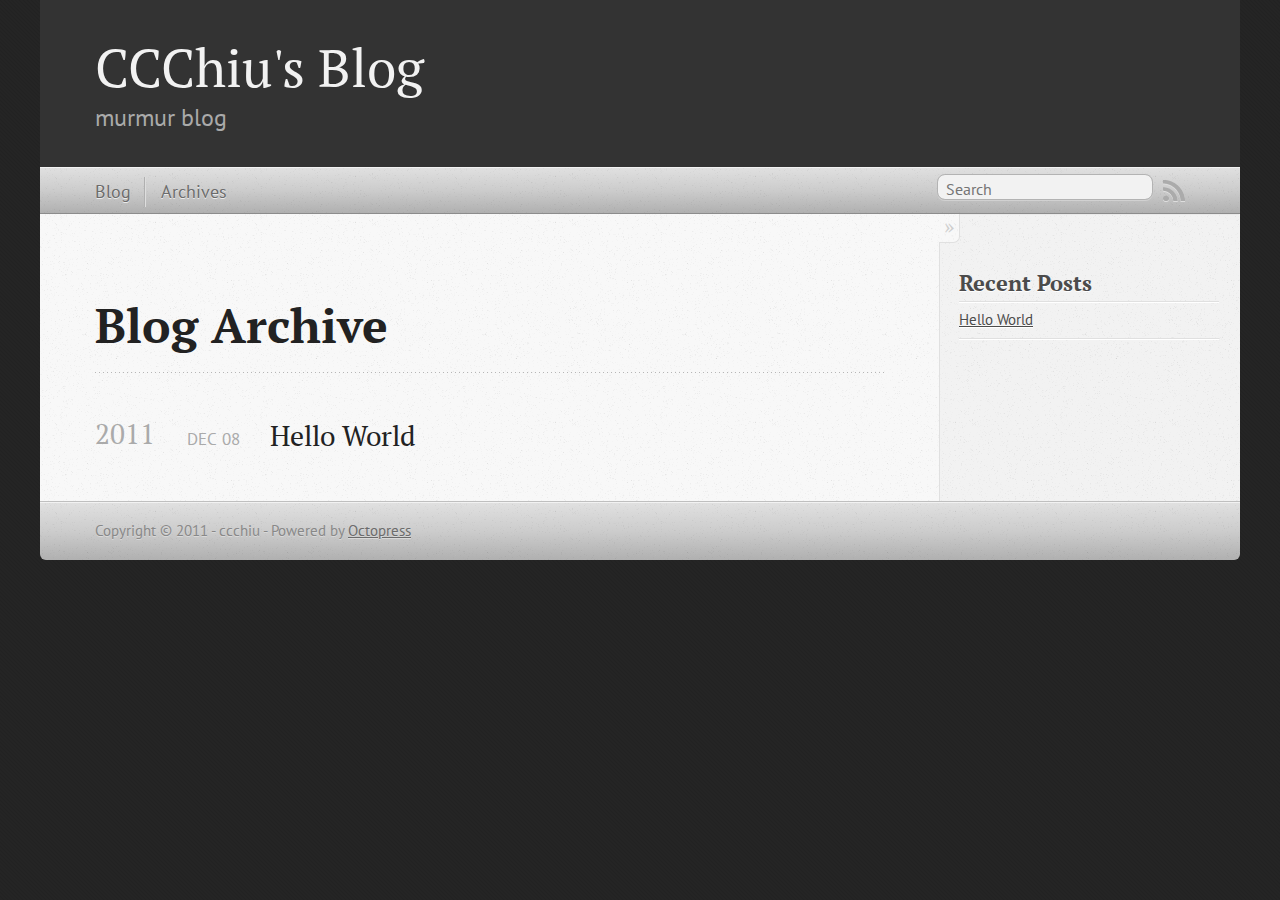
==== commit 3ab98ccf: "Site updated at 2011-12-08 15:54:01 UTC" ====
--- a/blog/archives/index.html
+++ b/blog/archives/index.html
@@ -5,8 +5,8 @@
 <!--[if (gt IE 8)|(gt IEMobile 7)|!(IEMobile)|!(IE)]><!--><html class="no-js" lang="en"><!--<![endif]-->
 <head>
   <meta charset="utf-8">
-  <title>Blog Archive - My Octopress Blog</title>
-  <meta name="author" content="Your Name">
+  <title>Blog Archive - CCChiu's Blog</title>
+  <meta name="author" content="ccchiu">
 
   
   <meta name="description" content=" Blog Archive 2011 Hello World
@@ -25,7 +25,7 @@
   <script src="/javascripts/modernizr-2.0.js"></script>
   <script src="/javascripts/ender.js"></script>
   <script src="/javascripts/octopress.js" type="text/javascript"></script>
-  <link href="/atom.xml" rel="alternate" title="My Octopress Blog" type="application/atom+xml">
+  <link href="/atom.xml" rel="alternate" title="CCChiu's Blog" type="application/atom+xml">
   <!--Fonts from Google"s Web font directory at http://google.com/webfonts -->
 <link href="http://fonts.googleapis.com/css?family=PT+Serif:regular,italic,bold,bolditalic" rel="stylesheet" type="text/css">
 <link href="http://fonts.googleapis.com/css?family=PT+Sans:regular,italic,bold,bolditalic" rel="stylesheet" type="text/css">
@@ -36,9 +36,9 @@
 
 <body   >
   <header role="banner"><hgroup>
-  <h1><a href="/">My Octopress Blog</a></h1>
+  <h1><a href="/">CCChiu's Blog</a></h1>
   
-    <h2>A blogging framework for hackers.</h2>
+    <h2>murmur blog</h2>
   
 </hgroup>
 
@@ -116,7 +116,7 @@
     </div>
   </div>
   <footer role="contentinfo"><p>
-  Copyright &copy; 2011 - Your Name -
+  Copyright &copy; 2011 - ccchiu -
   <span class="credit">Powered by <a href="http://octopress.org">Octopress</a></span>
 </p>
 
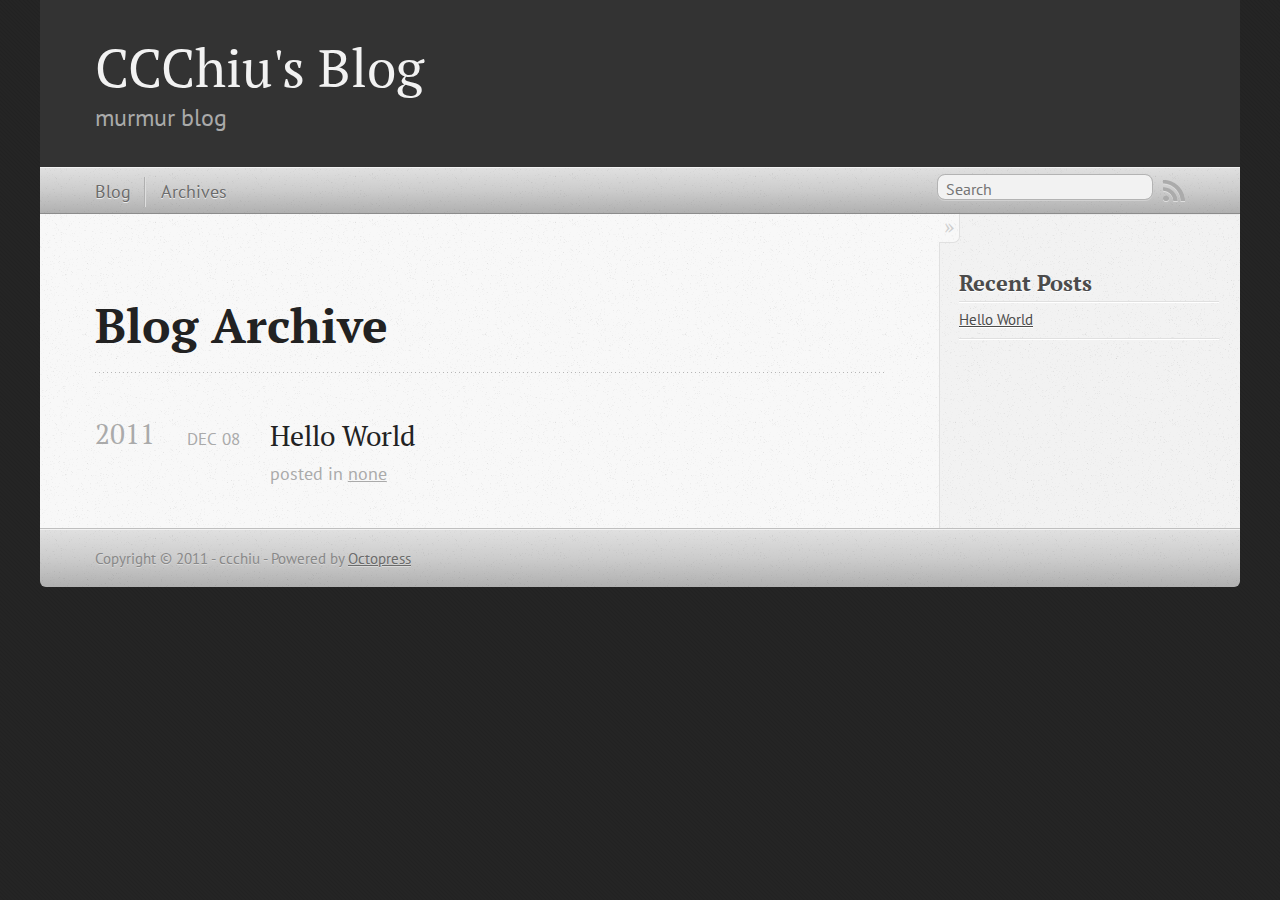
==== commit 5ffcf41d: "Site updated at 2011-12-08 15:56:04 UTC" ====
--- a/blog/archives/index.html
+++ b/blog/archives/index.html
@@ -10,7 +10,7 @@
 
   
   <meta name="description" content=" Blog Archive 2011 Hello World
-Dec 08 2011 Recent Posts Hello World ">
+Dec 08 2011 posted in none Recent Posts Hello World ">
   
 
   <!-- http://t.co/dKP3o1e -->
@@ -81,6 +81,10 @@
 <h1><a href="/blog/2011/12/08/hello-world/">Hello World</a></h1>
 <time datetime="2011-12-08T23:47:00+08:00" pubdate><span class='month'>Dec</span> <span class='day'>08</span> <span class='year'>2011</span></time>
 
+<footer>
+  <span class="categories">posted in <a class='category' href='/blog/categories/none/'>none</a></span>
+</footer>
+
 
 </article>
 
